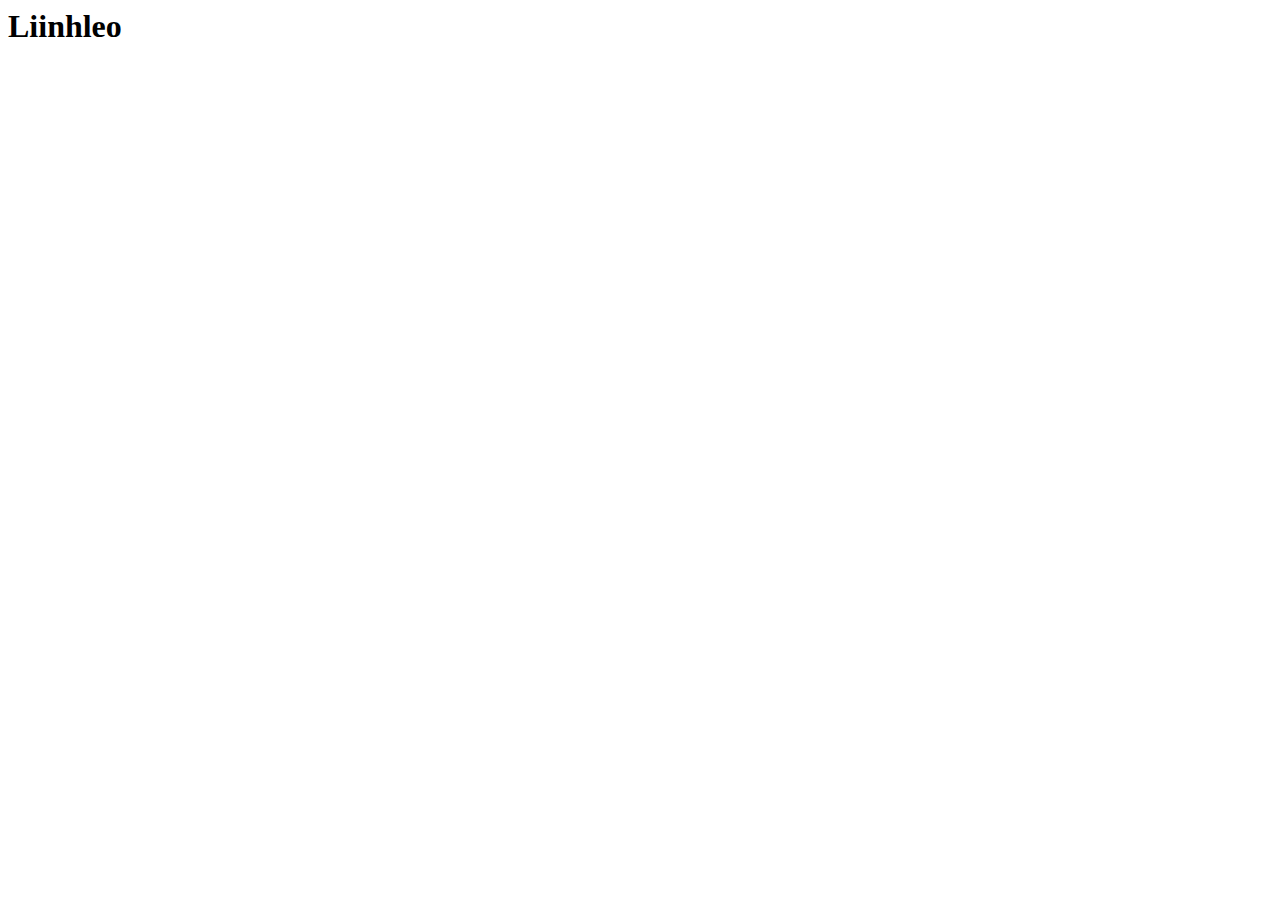
==== index.html @ 95c733b1 "initial commit" ====
<html lang="en">
<head>
    <meta charset="UTF-8">
    <meta http-equiv="X-UA-Compatible" content="IE=edge">
    <meta name="viewport" content="width=device-width, initial-scale=1.0">
    <title>Document</title>
</head>
<body>
    <h1>Liinhleo</h1>
</body>
</html>
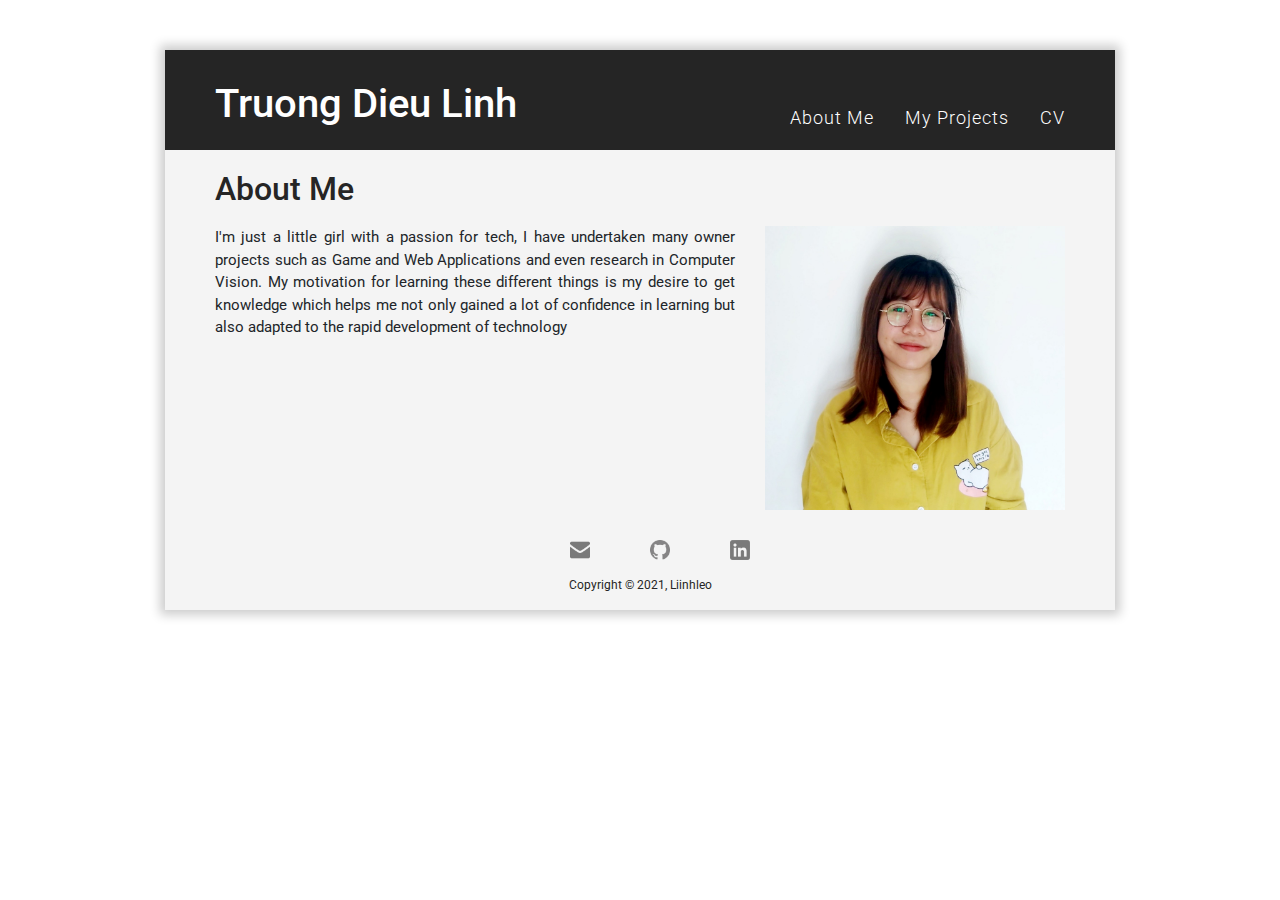
==== commit 4745bdec: "create main page" ====
--- a/index.html
+++ b/index.html
@@ -1,11 +1,80 @@
 <html lang="en">
+
 <head>
     <meta charset="UTF-8">
-    <meta http-equiv="X-UA-Compatible" content="IE=edge">
+    <link href='https://fonts.googleapis.com/css?family=Roboto:400,100' rel='stylesheet' type='text/css'>
+
+    <link rel="stylesheet" href="css/style.css" type="text/css">
+    <link rel="stylesheet" href="https://stackpath.bootstrapcdn.com/bootstrap/4.3.1/css/bootstrap.min.css">
+    <link rel="stylesheet" href="https://stackpath.bootstrapcdn.com/font-awesome/4.7.0/css/font-awesome.min.css">
+    <meta http-equiv="X-UA-Compatible" content="IE=chrome">
     <meta name="viewport" content="width=device-width, initial-scale=1.0">
-    <title>Document</title>
+
+    <title>Liinhleo</title>
+    <link rel="shortcut icon" type="image/png" href="./images/fa.png" />
+
 </head>
+
 <body>
-    <h1>Liinhleo</h1>
+    <div id="wrapper">
+
+        <!-- HEADER -->
+        <div id="header">
+            <!-- Name -->
+            <div id="name">
+                <h1> Truong Dieu Linh </h1>
+            </div>
+            <!-- Menu -->
+            <div id="menu">
+                <ul>
+                    <li><a href="./index.html">About Me</a></li>
+                    <li><a href="./projects.html">My Projects</a></li>
+                    <li><a href="./liinhleo-resume.pdf" target="_blank">CV</a></li>
+                </ul>
+            </div>
+        </div>
+
+
+        <!-- CONTENT -->
+        <div id="page">
+
+            <!-- Greeting -->
+            <div id="content">
+                <h2>About Me</h2>
+                <p> <img src="images/liinhleo.jpg" class="my_photo" />
+                    I'm just a little girl with a passion for tech,
+                    I have undertaken many owner projects such as Game and Web Applications and even research in
+                    Computer Vision.
+                    My motivation for learning these different things
+                    is my desire to get knowledge which helps me
+                    not only gained a lot of confidence in learning
+                    but also adapted to the rapid development of technology
+
+                </p>
+
+            </div>
+        </div>
+
+        <!-- FOOTER -> contact info -->
+
+        <div id="footer">
+            <ul>
+                <a class="contact" href="mailto:dieulinh.truong99@gmail.com">
+                    <img src="./images/mail.png" class="logo">
+                </a>
+
+                <a class="contact" href="https://github.com/liinhleo">
+                    <img src="./images/github.png" class="logo">
+                </a>
+
+                <a class="contact" href="https://www.linkedin.com/in/liinhleo">
+                    <img src="./images/linkedin.png" class="logo">
+                </a>
+
+            </ul>
+            <p>Copyright © 2021, Liinhleo</p>
+        </div>
+    </div>
 </body>
+
 </html>--- a/css/style.css
+++ b/css/style.css
@@ -0,0 +1,176 @@
+/* Basic Setup */
+
+/* MY COLOR::
+    pink - #f4ccc3 
+    cool grey - #f4f4f4
+    dark grey - #252525
+*/
+
+body {
+	margin: 0px;
+	padding: 0px;
+	background: #f4f4f4;
+	font-family: 'Roboto', sans-serif;
+	color: #545454;
+}
+
+h1 {
+	margin: 0;
+	font-size: 40px;
+	font-weight: 300;
+    color: #ffffff;
+}
+
+h2 {
+	margin: 0;
+	font-weight: 300;
+	font-size: 35px;
+    color: #252525;
+	padding: 0px 0px 10px 0px;
+}
+
+h3 {
+	margin: 0;
+	font-weight: 600;
+	font-size: 18px;
+	color: #252525;
+	padding: 0px 0px 10px 0px;
+}
+
+ul {
+	margin-top: 0px;
+}
+
+p {
+	margin-top: 0px;
+	font-size: 15px;
+}
+
+
+a {
+	color: #2C2C2C;
+}
+
+.my_photo {
+	width: 300px;
+	float: right;
+	margin-left: 30px;
+}
+
+.logo {
+    opacity: 0.5;
+    width: 20px;
+
+}
+
+.contact {
+    padding-left: 30px;
+    padding-right: 30px;
+}
+
+.contact:hover .logo {
+    opacity: 1;
+}
+
+/* WRAPPER */
+
+#wrapper {
+	overflow: hidden;
+	width: 950px;
+	margin: 50px auto;
+	background: #f4f4f4;
+	box-shadow: 0px 0px 10px 5px rgba(0,0,0,.2);
+}
+
+/* HEADER */
+
+#header {
+	overflow: hidden;
+	height: 100px;
+	background: #252525;
+}
+
+/* Name */
+
+#name
+{
+	float: left;
+	padding: 30px 0px 0px 50px; /* t-r-b-l */
+
+
+}
+
+/* Menu */
+
+#menu
+{
+	float: right;
+	width: 400px;
+	padding: 50px 50px 0px 0px;
+}
+
+#menu ul
+{
+	float: right;
+	margin: 0;
+	padding: 0px 0px 0px 0px;
+	list-style: none;
+	line-height: normal;
+}
+
+#menu li
+{
+	float: left;
+}
+
+#menu a
+{
+	display: block;
+	margin-left: 1px;
+	padding: 7px 0px 7px 30px;
+	letter-spacing: 1px;
+	text-decoration: none;
+	font-size: 18px;
+	font-weight: 300;
+	color: #FFFFFF;
+}
+
+/* PAGE */
+
+#page {
+	overflow: hidden;
+	width: 850px;
+	margin: 0px 50px;
+	padding: 20px 0px;
+}
+
+#content{
+    text-align: justify;
+    text-justify: inter-word;
+}
+
+
+/* Footer */
+#footer {
+	overflow: hidden;
+	margin: 0px 50px;
+	padding: 10px 0px 0px 0px;
+}
+
+#footer ul {
+	display: flex;
+    /* margin-right: 20px; */
+    justify-content: center;
+    align-items: center;
+}
+#footer p {
+    padding-left: 30px;
+    padding-right: 30px;
+
+	text-align: center;
+    justify-content: center;
+	color: #252525;
+	font-size: 12px;
+}
+
+
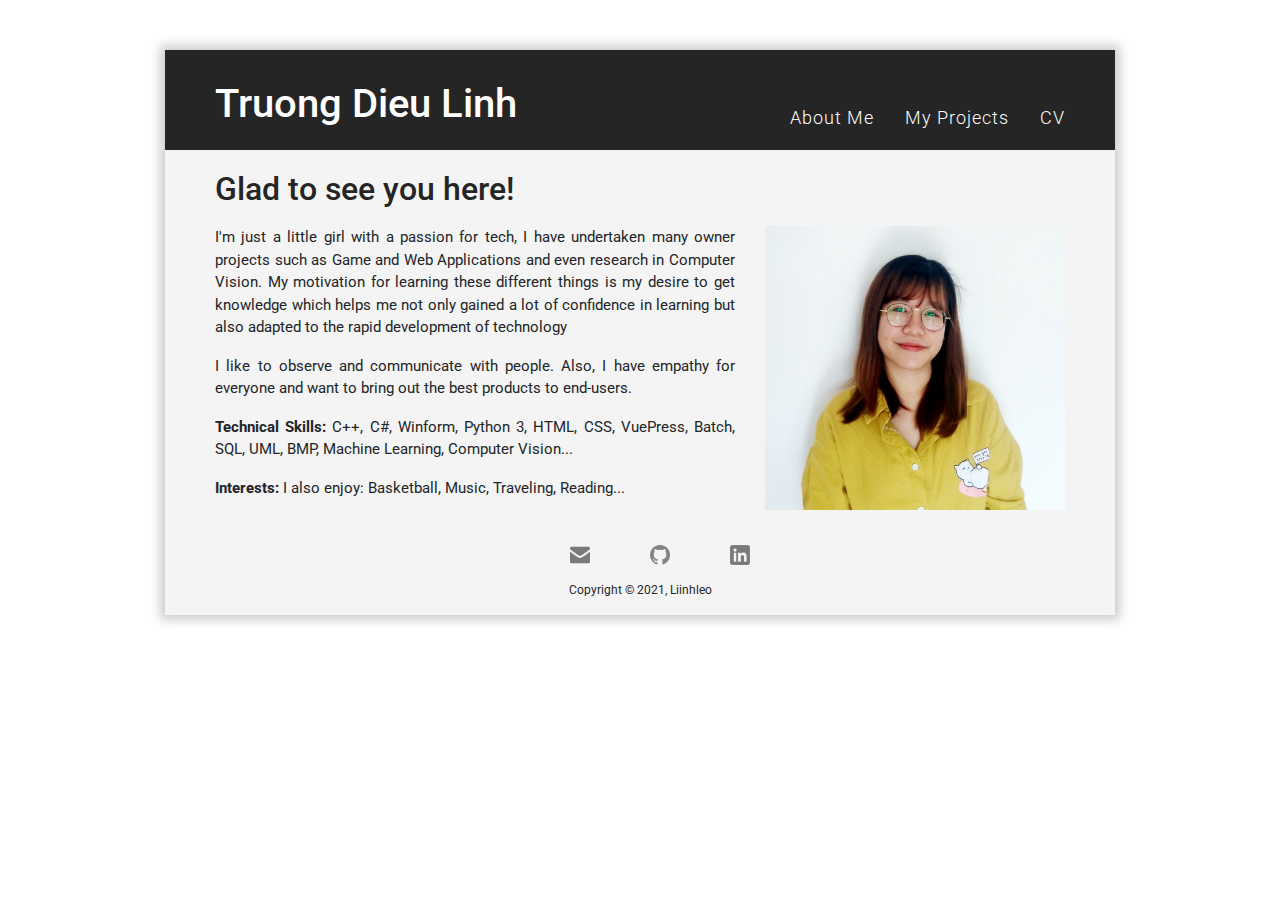
==== commit d67bd26c: "edit intro" ====
--- a/index.html
+++ b/index.html
@@ -40,18 +40,29 @@
 
             <!-- Greeting -->
             <div id="content">
-                <h2>About Me</h2>
+                <h2>Glad to see you here!</h2>
                 <p> <img src="images/liinhleo.jpg" class="my_photo" />
                     I'm just a little girl with a passion for tech,
-                    I have undertaken many owner projects such as Game and Web Applications and even research in
-                    Computer Vision.
+                    I have undertaken many owner projects such as Game
+                    and Web Applications and even research in Computer Vision.
                     My motivation for learning these different things
                     is my desire to get knowledge which helps me
                     not only gained a lot of confidence in learning
                     but also adapted to the rapid development of technology
-
+                </p>
+                <p> I like to observe and communicate with people. 
+                    Also, I have empathy for everyone and 
+                    want to bring out the best products to end-users. 
                 </p>
 
+                <p> <strong>Technical Skills: </strong>
+                    C++, C#, Winform, Python 3, HTML, CSS, VuePress, Batch, SQL, UML, BMP, Machine Learning, Computer
+                    Vision...
+                </p>
+
+                <p> <strong> Interests: </strong> I also enjoy:
+                    Basketball, Music, Traveling, Reading...
+                </p>
             </div>
         </div>
 
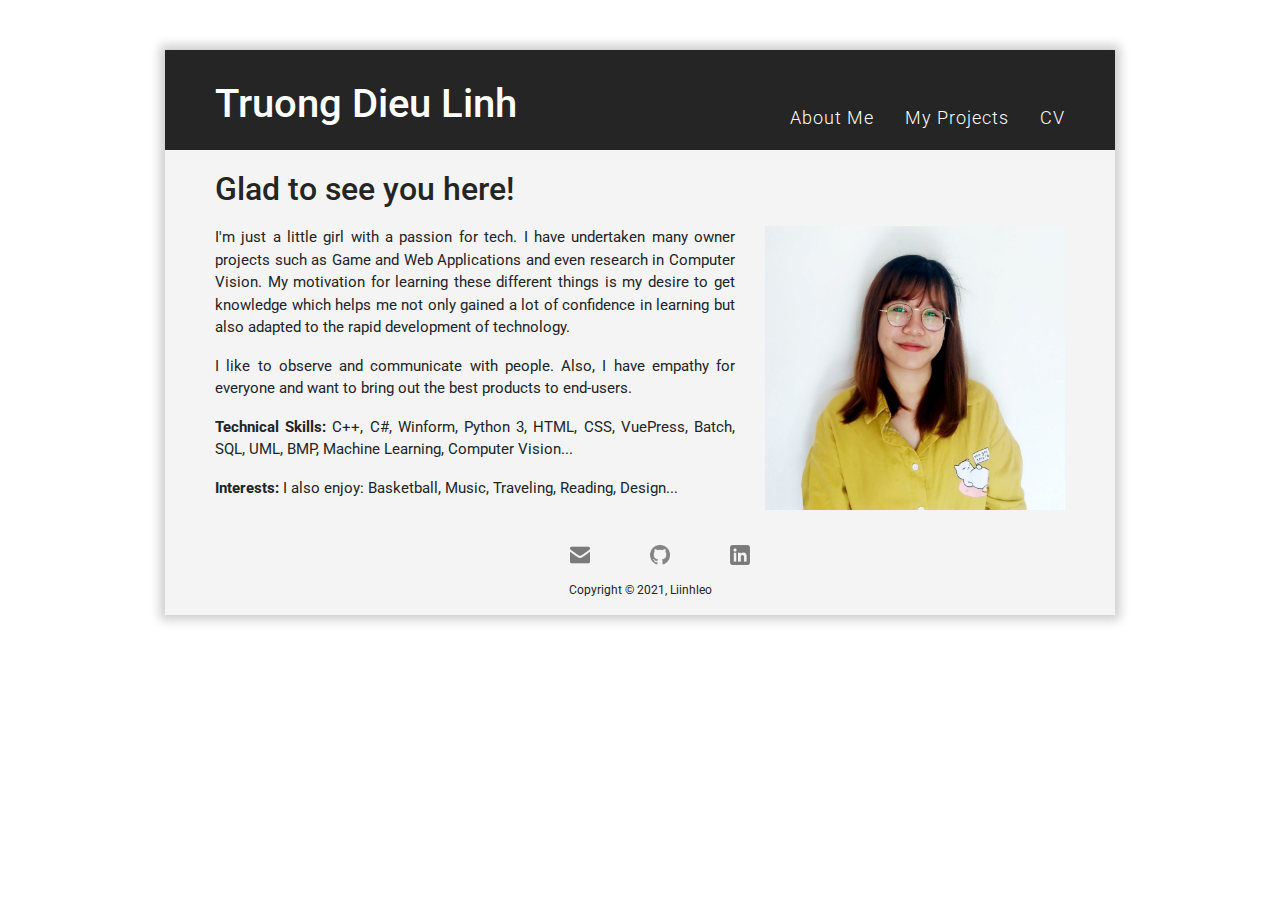
==== commit 39a63297: "edit cv" ====
--- a/index.html
+++ b/index.html
@@ -12,7 +12,7 @@
 
     <title>Liinhleo</title>
     <link rel="shortcut icon" type="image/png" href="./images/fa.png" />
-
+      
 </head>
 
 <body>
@@ -42,13 +42,13 @@
             <div id="content">
                 <h2>Glad to see you here!</h2>
                 <p> <img src="images/liinhleo.jpg" class="my_photo" />
-                    I'm just a little girl with a passion for tech,
+                    I'm just a little girl with a passion for tech.
                     I have undertaken many owner projects such as Game
                     and Web Applications and even research in Computer Vision.
                     My motivation for learning these different things
                     is my desire to get knowledge which helps me
                     not only gained a lot of confidence in learning
-                    but also adapted to the rapid development of technology
+                    but also adapted to the rapid development of technology.
                 </p>
                 <p> I like to observe and communicate with people. 
                     Also, I have empathy for everyone and 
@@ -61,7 +61,7 @@
                 </p>
 
                 <p> <strong> Interests: </strong> I also enjoy:
-                    Basketball, Music, Traveling, Reading...
+                    Basketball, Music, Traveling, Reading, Design...
                 </p>
             </div>
         </div>
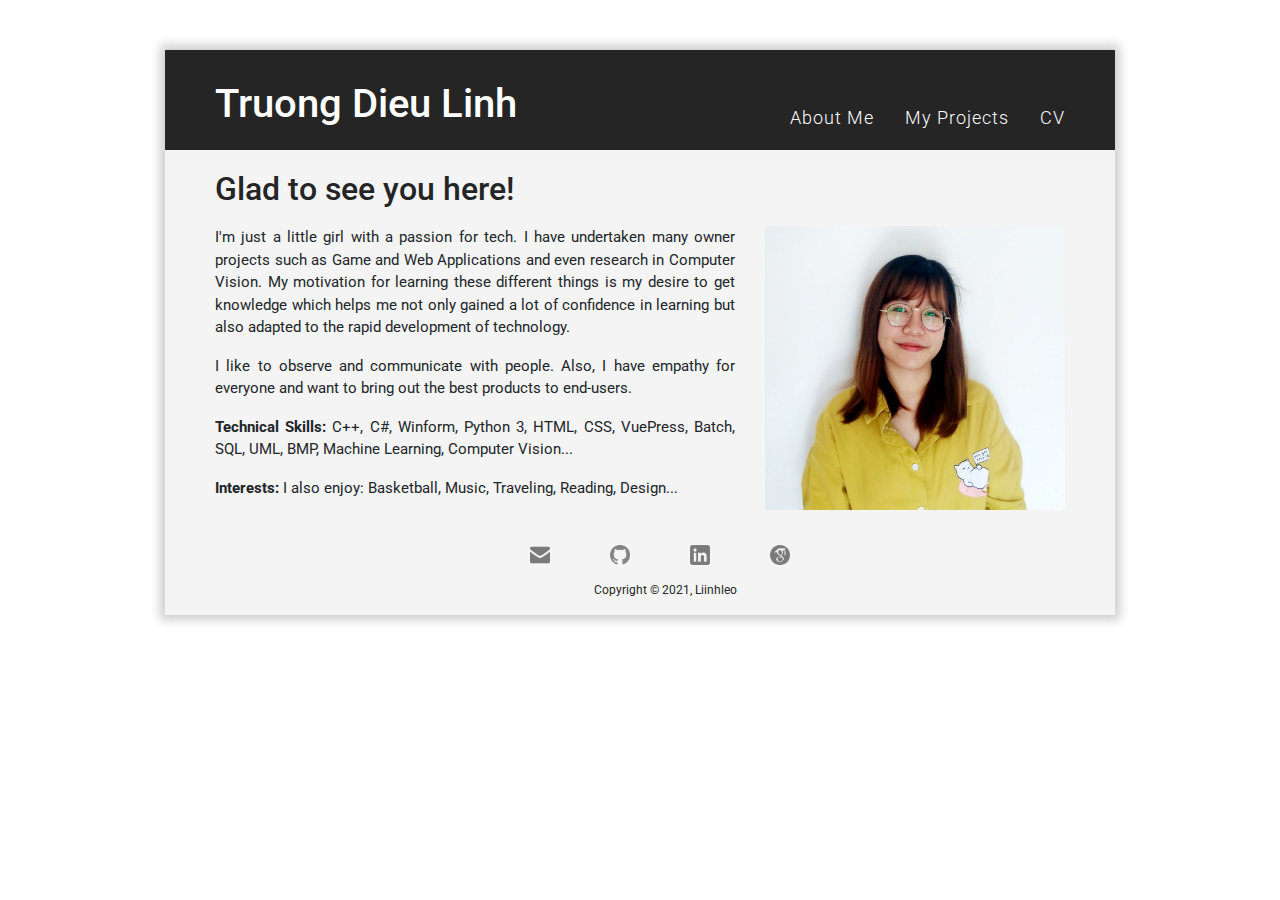
==== commit 18549d29: "edit some info" ====
--- a/index.html
+++ b/index.html
@@ -82,6 +82,10 @@
                     <img src="./images/linkedin.png" class="logo">
                 </a>
 
+                <a class="contact" href="https://scholar.google.com/citations?user=8zEw9dMAAAAJ&hl=en&citsig=AMD79opzGP6txRJQq2BnlQvlnWlPas91pg">
+                    <img src="./images/gg-scholara.png" class="logo">
+                </a>
+
             </ul>
             <p>Copyright © 2021, Liinhleo</p>
         </div>
--- a/css/style.css
+++ b/css/style.css
@@ -164,7 +164,7 @@
     align-items: center;
 }
 #footer p {
-    padding-left: 30px;
+    padding-left: 80px;
     padding-right: 30px;
 
 	text-align: center;
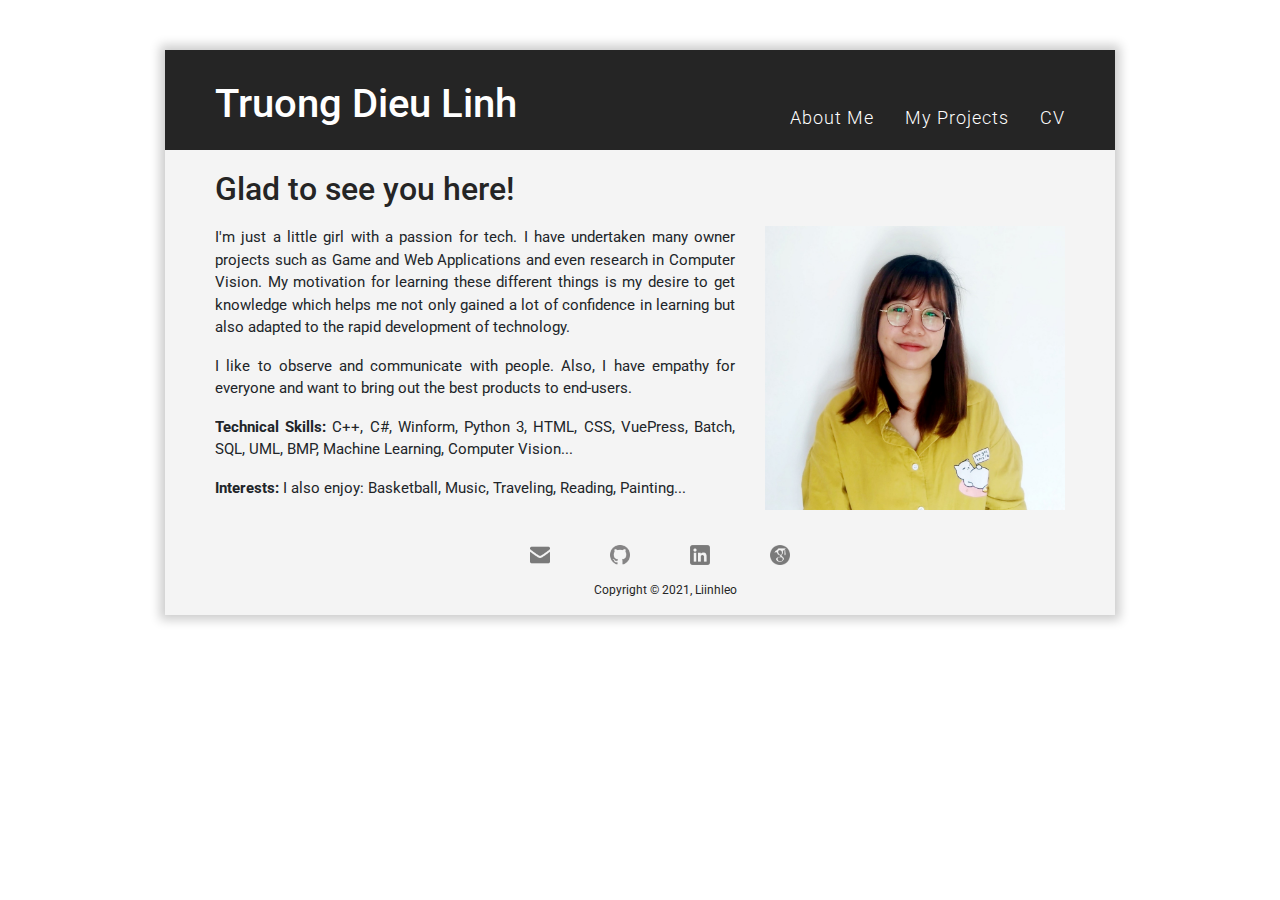
==== commit 8a8d89be: "edit sth" ====
--- a/index.html
+++ b/index.html
@@ -61,7 +61,7 @@
                 </p>
 
                 <p> <strong> Interests: </strong> I also enjoy:
-                    Basketball, Music, Traveling, Reading, Design...
+                    Basketball, Music, Traveling, Reading, Painting...
                 </p>
             </div>
         </div>
@@ -87,7 +87,7 @@
                 </a>
 
             </ul>
-            <p>Copyright © 2021, Liinhleo</p>
+            <p> Copyright © 2021, Liinhleo </p>
         </div>
     </div>
 </body>
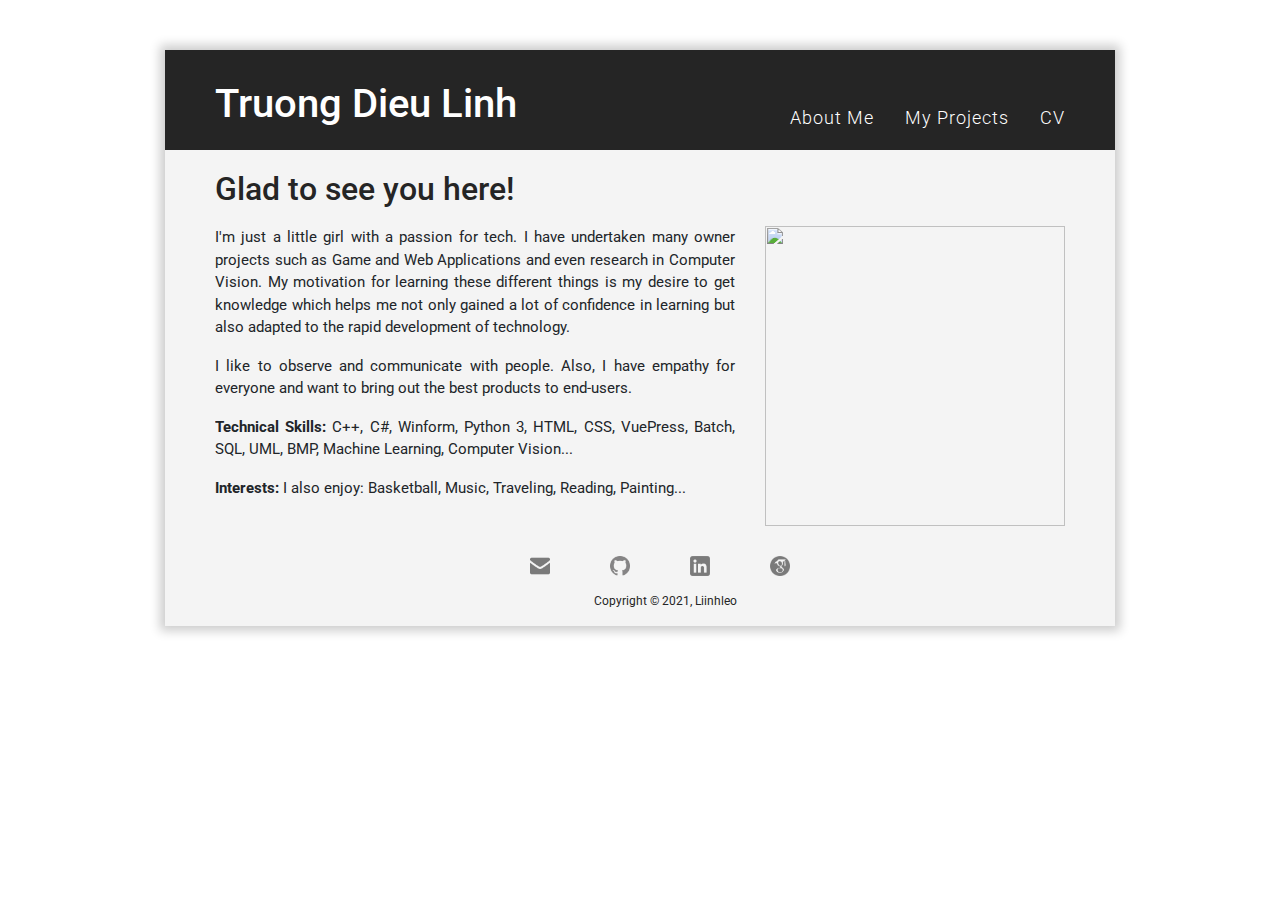
==== commit c24cd31c: "Update index.html" ====
--- a/index.html
+++ b/index.html
@@ -29,7 +29,7 @@
                 <ul>
                     <li><a href="./index.html">About Me</a></li>
                     <li><a href="./projects.html">My Projects</a></li>
-                    <li><a href="./liinhleo-resume.pdf" target="_blank">CV</a></li>
+                    <li><a href="./Liinhleo-cv.pdf" target="_blank">CV</a></li>
                 </ul>
             </div>
         </div>
@@ -41,7 +41,7 @@
             <!-- Greeting -->
             <div id="content">
                 <h2>Glad to see you here!</h2>
-                <p> <img src="images/liinhleo.jpg" class="my_photo" />
+                <p> <img src="images/liinhleo.png" class="my_photo" />
                     I'm just a little girl with a passion for tech.
                     I have undertaken many owner projects such as Game
                     and Web Applications and even research in Computer Vision.
@@ -92,4 +92,4 @@
     </div>
 </body>
 
-</html>+</html>
